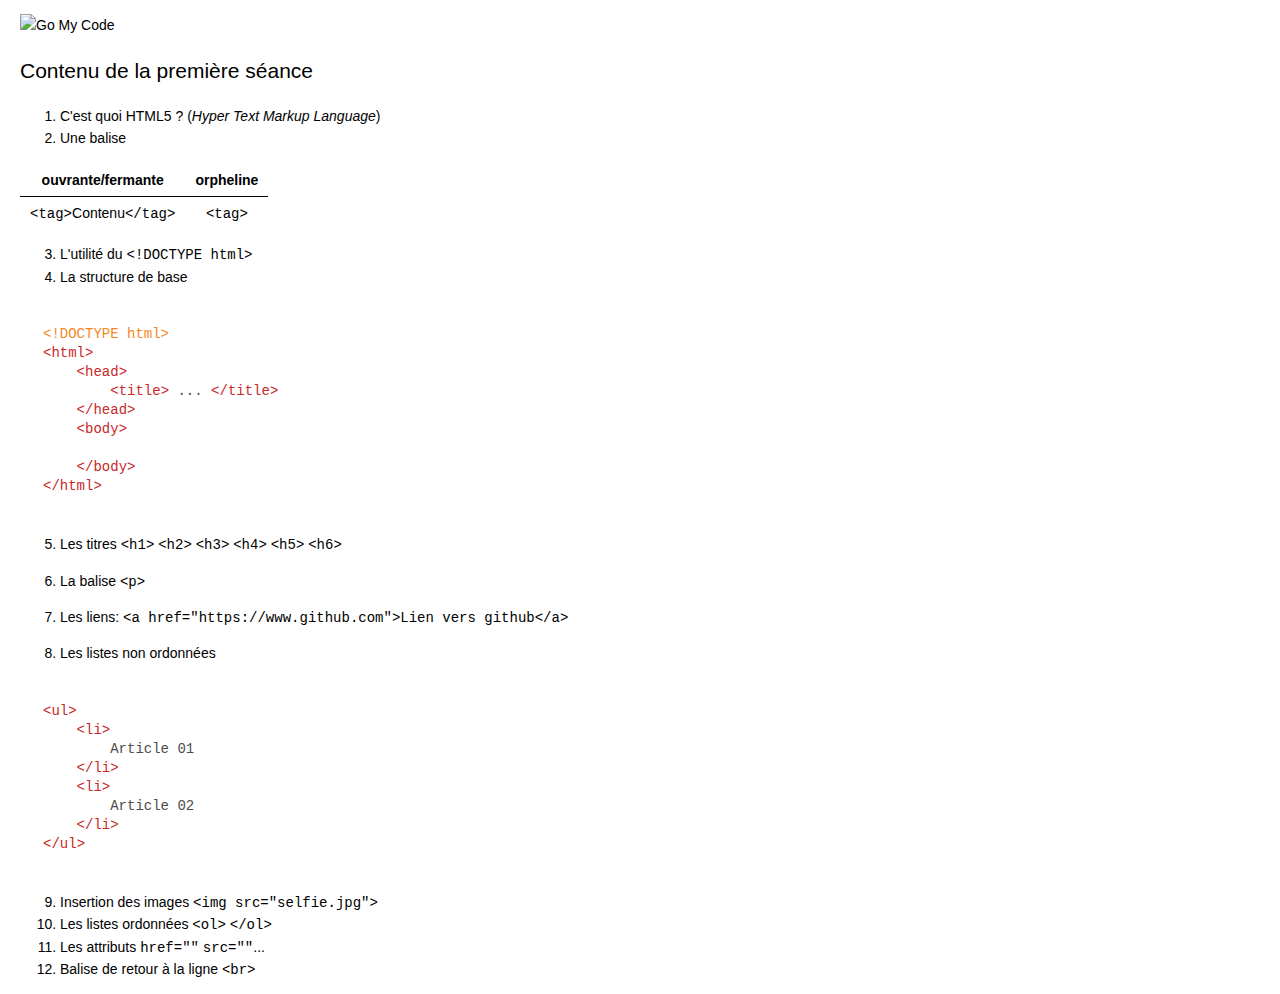
==== index.html @ 6a7132bc "renamed file html to index" ====
<!DOCTYPE html>
    <html>
    <head>
        <meta http-equiv="Content-type" content="text/html;charset=UTF-8">
        <style>
/*--------------------------------------------------------------------------------------------- * Copyright (c) Microsoft Corporation. All rights reserved. * Licensed under the MIT License. See License.txt in the project root for license information. *--------------------------------------------------------------------------------------------*/ body { font-family: "Segoe WPC", "Segoe UI", "SFUIText-Light", "HelveticaNeue-Light", sans-serif, "Droid Sans Fallback"; font-size: 14px; padding: 0 12px; line-height: 22px; word-wrap: break-word; } body.scrollBeyondLastLine { margin-bottom: calc(100vh - 22px); } body.showEditorSelection .code-line { position: relative; } body.showEditorSelection .code-active-line:before, body.showEditorSelection .code-line:hover:before { content: ""; display: block; position: absolute; top: 0; left: -12px; height: 100%; } body.showEditorSelection li.code-active-line:before, body.showEditorSelection li.code-line:hover:before { left: -30px; } .vscode-light.showEditorSelection .code-active-line:before { border-left: 3px solid rgba(0, 0, 0, 0.15); } .vscode-light.showEditorSelection .code-line:hover:before { border-left: 3px solid rgba(0, 0, 0, 0.40); } .vscode-dark.showEditorSelection .code-active-line:before { border-left: 3px solid rgba(255, 255, 255, 0.4); } .vscode-dark.showEditorSelection .code-line:hover:before { border-left: 3px solid rgba(255, 255, 255, 0.60); } .vscode-high-contrast.showEditorSelection .code-active-line:before { border-left: 3px solid rgba(255, 160, 0, 0.7); } .vscode-high-contrast.showEditorSelection .code-line:hover:before { border-left: 3px solid rgba(255, 160, 0, 1); } img { max-width: 100%; max-height: 100%; } a { color: #4080D0; text-decoration: none; } a:focus, input:focus, select:focus, textarea:focus { outline: 1px solid -webkit-focus-ring-color; outline-offset: -1px; } hr { border: 0; height: 2px; border-bottom: 2px solid; } h1 { padding-bottom: 0.3em; line-height: 1.2; border-bottom-width: 1px; border-bottom-style: solid; } h1, h2, h3 { font-weight: normal; } h1 code, h2 code, h3 code, h4 code, h5 code, h6 code { font-size: inherit; line-height: auto; } a:hover { color: #4080D0; text-decoration: underline; } table { border-collapse: collapse; } table > thead > tr > th { text-align: left; border-bottom: 1px solid; } table > thead > tr > th, table > thead > tr > td, table > tbody > tr > th, table > tbody > tr > td { padding: 5px 10px; } table > tbody > tr + tr > td { border-top: 1px solid; } blockquote { margin: 0 7px 0 5px; padding: 0 16px 0 10px; border-left: 5px solid; } code { font-family: Menlo, Monaco, Consolas, "Droid Sans Mono", "Courier New", monospace, "Droid Sans Fallback"; font-size: 14px; line-height: 19px; } body.wordWrap pre { white-space: pre-wrap; } .mac code { font-size: 12px; line-height: 18px; } code > div { padding: 16px; border-radius: 3px; overflow: auto; } /** Theming */ .vscode-light { color: rgb(30, 30, 30); } .vscode-dark { color: #DDD; } .vscode-high-contrast { color: white; } .vscode-light code { color: #A31515; } .vscode-dark code { color: #D7BA7D; } .vscode-light code > div { background-color: rgba(220, 220, 220, 0.4); } .vscode-dark code > div { background-color: rgba(10, 10, 10, 0.4); } .vscode-high-contrast code > div { background-color: rgb(0, 0, 0); } .vscode-high-contrast h1 { border-color: rgb(0, 0, 0); } .vscode-light table > thead > tr > th { border-color: rgba(0, 0, 0, 0.69); } .vscode-dark table > thead > tr > th { border-color: rgba(255, 255, 255, 0.69); } .vscode-light h1, .vscode-light hr, .vscode-light table > tbody > tr + tr > td { border-color: rgba(0, 0, 0, 0.18); } .vscode-dark h1, .vscode-dark hr, .vscode-dark table > tbody > tr + tr > td { border-color: rgba(255, 255, 255, 0.18); } .vscode-light blockquote, .vscode-dark blockquote { background: rgba(127, 127, 127, 0.1); border-color: rgba(0, 122, 204, 0.5); } .vscode-high-contrast blockquote { background: transparent; border-color: #fff; }
</style>
<style>
/* Tomorrow Theme */ /* http://jmblog.github.com/color-themes-for-google-code-highlightjs */ /* Original theme - https://github.com/chriskempson/tomorrow-theme */ /* Tomorrow Comment */ .hljs-comment, .hljs-quote { color: #8e908c; } /* Tomorrow Red */ .hljs-variable, .hljs-template-variable, .hljs-tag, .hljs-name, .hljs-selector-id, .hljs-selector-class, .hljs-regexp, .hljs-deletion { color: #c82829; } /* Tomorrow Orange */ .hljs-number, .hljs-built_in, .hljs-builtin-name, .hljs-literal, .hljs-type, .hljs-params, .hljs-meta, .hljs-link { color: #f5871f; } /* Tomorrow Yellow */ .hljs-attribute { color: #eab700; } /* Tomorrow Green */ .hljs-string, .hljs-symbol, .hljs-bullet, .hljs-addition { color: #718c00; } /* Tomorrow Blue */ .hljs-title, .hljs-section { color: #4271ae; } /* Tomorrow Purple */ .hljs-keyword, .hljs-selector-tag { color: #8959a8; } .hljs { display: block; overflow-x: auto; color: #4d4d4c; padding: 0.5em; } .hljs-emphasis { font-style: italic; } .hljs-strong { font-weight: bold; }
</style>
<style>
ul.contains-task-list { padding-left: 0; } ul ul.contains-task-list { padding-left: 40px; } .task-list-item { list-style-type: none; } .task-list-item-checkbox { vertical-align: middle; }
</style>
        <style>
            body {
                font-family: -apple-system, BlinkMacSystemFont, 'Segoe WPC', 'Segoe UI', 'HelveticaNeue-Light', 'Ubuntu', 'Droid Sans', sans-serif;
                font-size: 14px;
                line-height: 1.6;
            }
        </style>
    </head>
    <body>
        <p><img src="https://gomycode.tn/assets/images/logo.png" 
alt="Go My Code" width="210"></p>
<h2 id="contenu-de-la-premi%C3%A8re-s%C3%A9ance">Contenu de la première séance</h2>
<ol>
<li>C'est quoi HTML5 ? (<em>Hyper Text Markup Language</em>)</li>
<li>Une balise</li>
</ol>
<table>
<thead>
<tr>
<th style="text-align:center">ouvrante/fermante</th>
<th style="text-align:center">orpheline</th>
</tr>
</thead>
<tbody>
<tr>
<td style="text-align:center"><code>&lt;tag&gt;</code>Contenu<code>&lt;/tag&gt;</code></td>
<td style="text-align:center"><code>&lt;tag&gt;</code></td>
</tr>
</tbody>
</table>
<ol start="3">
<li>L'utilité du <code>&lt;!DOCTYPE html&gt;</code></li>
<li>La structure de base</li>
</ol>
<pre class="hljs"><code><div><span class="hljs-meta">&lt;!DOCTYPE html&gt;</span>
<span class="hljs-tag">&lt;<span class="hljs-name">html</span>&gt;</span>
    <span class="hljs-tag">&lt;<span class="hljs-name">head</span>&gt;</span>
        <span class="hljs-tag">&lt;<span class="hljs-name">title</span>&gt;</span> ... <span class="hljs-tag">&lt;/<span class="hljs-name">title</span>&gt;</span>
    <span class="hljs-tag">&lt;/<span class="hljs-name">head</span>&gt;</span>
    <span class="hljs-tag">&lt;<span class="hljs-name">body</span>&gt;</span>
        
    <span class="hljs-tag">&lt;/<span class="hljs-name">body</span>&gt;</span>
<span class="hljs-tag">&lt;/<span class="hljs-name">html</span>&gt;</span>
</div></code></pre>
<ol start="5">
<li>
<p>Les titres
<code>&lt;h1&gt;</code>
<code>&lt;h2&gt;</code>
<code>&lt;h3&gt;</code>
<code>&lt;h4&gt;</code>
<code>&lt;h5&gt;</code>
<code>&lt;h6&gt;</code></p>
</li>
<li>
<p>La balise <code>&lt;p&gt;</code></p>
</li>
<li>
<p>Les liens: <code>&lt;a href=&quot;https://www.github.com&quot;&gt;Lien vers github&lt;/a&gt;</code></p>
</li>
<li>
<p>Les listes non ordonnées</p>
</li>
</ol>
<pre class="hljs"><code><div><span class="hljs-tag">&lt;<span class="hljs-name">ul</span>&gt;</span>
    <span class="hljs-tag">&lt;<span class="hljs-name">li</span>&gt;</span>
        Article 01
    <span class="hljs-tag">&lt;/<span class="hljs-name">li</span>&gt;</span>
    <span class="hljs-tag">&lt;<span class="hljs-name">li</span>&gt;</span>
        Article 02
    <span class="hljs-tag">&lt;/<span class="hljs-name">li</span>&gt;</span>
<span class="hljs-tag">&lt;/<span class="hljs-name">ul</span>&gt;</span>
</div></code></pre>
<ol start="9">
<li>Insertion des images <code>&lt;img src=&quot;selfie.jpg&quot;&gt;</code></li>
<li>Les listes ordonnées <code>&lt;ol&gt;</code> <code>&lt;/ol&gt;</code></li>
<li>Les attributs <code>href=&quot;&quot;</code> <code>src=&quot;&quot;</code>...</li>
<li>Balise de retour à la ligne <code>&lt;br&gt;</code></li>
</ol>

    </body>
    </html>
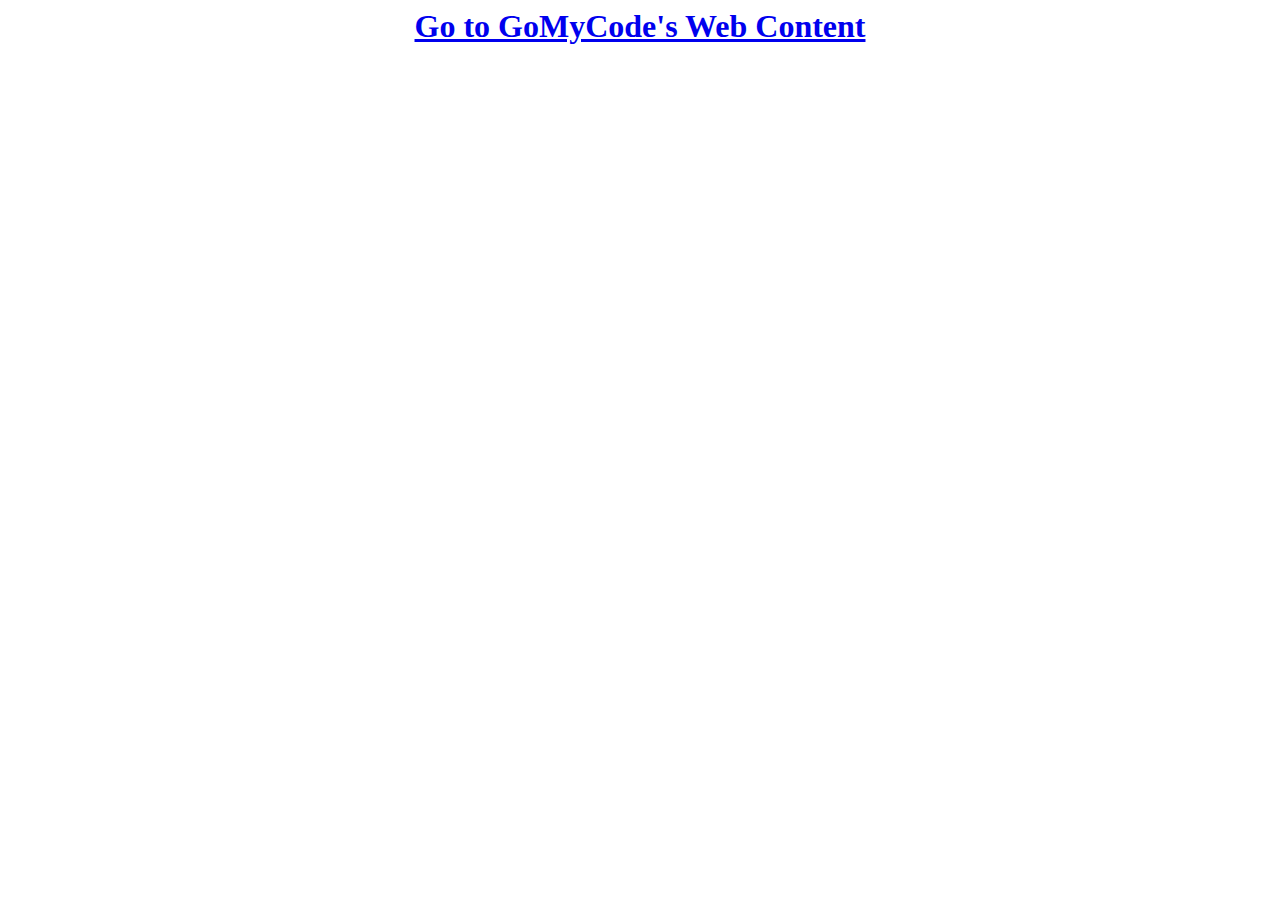
==== commit a682112e: "added text to the a tag" ====
--- a/index.html
+++ b/index.html
@@ -1,95 +1,11 @@
-<!DOCTYPE html>
-    <html>
-    <head>
-        <meta http-equiv="Content-type" content="text/html;charset=UTF-8">
-        <style>
-/*--------------------------------------------------------------------------------------------- * Copyright (c) Microsoft Corporation. All rights reserved. * Licensed under the MIT License. See License.txt in the project root for license information. *--------------------------------------------------------------------------------------------*/ body { font-family: "Segoe WPC", "Segoe UI", "SFUIText-Light", "HelveticaNeue-Light", sans-serif, "Droid Sans Fallback"; font-size: 14px; padding: 0 12px; line-height: 22px; word-wrap: break-word; } body.scrollBeyondLastLine { margin-bottom: calc(100vh - 22px); } body.showEditorSelection .code-line { position: relative; } body.showEditorSelection .code-active-line:before, body.showEditorSelection .code-line:hover:before { content: ""; display: block; position: absolute; top: 0; left: -12px; height: 100%; } body.showEditorSelection li.code-active-line:before, body.showEditorSelection li.code-line:hover:before { left: -30px; } .vscode-light.showEditorSelection .code-active-line:before { border-left: 3px solid rgba(0, 0, 0, 0.15); } .vscode-light.showEditorSelection .code-line:hover:before { border-left: 3px solid rgba(0, 0, 0, 0.40); } .vscode-dark.showEditorSelection .code-active-line:before { border-left: 3px solid rgba(255, 255, 255, 0.4); } .vscode-dark.showEditorSelection .code-line:hover:before { border-left: 3px solid rgba(255, 255, 255, 0.60); } .vscode-high-contrast.showEditorSelection .code-active-line:before { border-left: 3px solid rgba(255, 160, 0, 0.7); } .vscode-high-contrast.showEditorSelection .code-line:hover:before { border-left: 3px solid rgba(255, 160, 0, 1); } img { max-width: 100%; max-height: 100%; } a { color: #4080D0; text-decoration: none; } a:focus, input:focus, select:focus, textarea:focus { outline: 1px solid -webkit-focus-ring-color; outline-offset: -1px; } hr { border: 0; height: 2px; border-bottom: 2px solid; } h1 { padding-bottom: 0.3em; line-height: 1.2; border-bottom-width: 1px; border-bottom-style: solid; } h1, h2, h3 { font-weight: normal; } h1 code, h2 code, h3 code, h4 code, h5 code, h6 code { font-size: inherit; line-height: auto; } a:hover { color: #4080D0; text-decoration: underline; } table { border-collapse: collapse; } table > thead > tr > th { text-align: left; border-bottom: 1px solid; } table > thead > tr > th, table > thead > tr > td, table > tbody > tr > th, table > tbody > tr > td { padding: 5px 10px; } table > tbody > tr + tr > td { border-top: 1px solid; } blockquote { margin: 0 7px 0 5px; padding: 0 16px 0 10px; border-left: 5px solid; } code { font-family: Menlo, Monaco, Consolas, "Droid Sans Mono", "Courier New", monospace, "Droid Sans Fallback"; font-size: 14px; line-height: 19px; } body.wordWrap pre { white-space: pre-wrap; } .mac code { font-size: 12px; line-height: 18px; } code > div { padding: 16px; border-radius: 3px; overflow: auto; } /** Theming */ .vscode-light { color: rgb(30, 30, 30); } .vscode-dark { color: #DDD; } .vscode-high-contrast { color: white; } .vscode-light code { color: #A31515; } .vscode-dark code { color: #D7BA7D; } .vscode-light code > div { background-color: rgba(220, 220, 220, 0.4); } .vscode-dark code > div { background-color: rgba(10, 10, 10, 0.4); } .vscode-high-contrast code > div { background-color: rgb(0, 0, 0); } .vscode-high-contrast h1 { border-color: rgb(0, 0, 0); } .vscode-light table > thead > tr > th { border-color: rgba(0, 0, 0, 0.69); } .vscode-dark table > thead > tr > th { border-color: rgba(255, 255, 255, 0.69); } .vscode-light h1, .vscode-light hr, .vscode-light table > tbody > tr + tr > td { border-color: rgba(0, 0, 0, 0.18); } .vscode-dark h1, .vscode-dark hr, .vscode-dark table > tbody > tr + tr > td { border-color: rgba(255, 255, 255, 0.18); } .vscode-light blockquote, .vscode-dark blockquote { background: rgba(127, 127, 127, 0.1); border-color: rgba(0, 122, 204, 0.5); } .vscode-high-contrast blockquote { background: transparent; border-color: #fff; }
-</style>
-<style>
-/* Tomorrow Theme */ /* http://jmblog.github.com/color-themes-for-google-code-highlightjs */ /* Original theme - https://github.com/chriskempson/tomorrow-theme */ /* Tomorrow Comment */ .hljs-comment, .hljs-quote { color: #8e908c; } /* Tomorrow Red */ .hljs-variable, .hljs-template-variable, .hljs-tag, .hljs-name, .hljs-selector-id, .hljs-selector-class, .hljs-regexp, .hljs-deletion { color: #c82829; } /* Tomorrow Orange */ .hljs-number, .hljs-built_in, .hljs-builtin-name, .hljs-literal, .hljs-type, .hljs-params, .hljs-meta, .hljs-link { color: #f5871f; } /* Tomorrow Yellow */ .hljs-attribute { color: #eab700; } /* Tomorrow Green */ .hljs-string, .hljs-symbol, .hljs-bullet, .hljs-addition { color: #718c00; } /* Tomorrow Blue */ .hljs-title, .hljs-section { color: #4271ae; } /* Tomorrow Purple */ .hljs-keyword, .hljs-selector-tag { color: #8959a8; } .hljs { display: block; overflow-x: auto; color: #4d4d4c; padding: 0.5em; } .hljs-emphasis { font-style: italic; } .hljs-strong { font-weight: bold; }
-</style>
-<style>
-ul.contains-task-list { padding-left: 0; } ul ul.contains-task-list { padding-left: 40px; } .task-list-item { list-style-type: none; } .task-list-item-checkbox { vertical-align: middle; }
-</style>
-        <style>
-            body {
-                font-family: -apple-system, BlinkMacSystemFont, 'Segoe WPC', 'Segoe UI', 'HelveticaNeue-Light', 'Ubuntu', 'Droid Sans', sans-serif;
-                font-size: 14px;
-                line-height: 1.6;
-            }
-        </style>
-    </head>
-    <body>
-        <p><img src="https://gomycode.tn/assets/images/logo.png" 
-alt="Go My Code" width="210"></p>
-<h2 id="contenu-de-la-premi%C3%A8re-s%C3%A9ance">Contenu de la première séance</h2>
-<ol>
-<li>C'est quoi HTML5 ? (<em>Hyper Text Markup Language</em>)</li>
-<li>Une balise</li>
-</ol>
-<table>
-<thead>
-<tr>
-<th style="text-align:center">ouvrante/fermante</th>
-<th style="text-align:center">orpheline</th>
-</tr>
-</thead>
-<tbody>
-<tr>
-<td style="text-align:center"><code>&lt;tag&gt;</code>Contenu<code>&lt;/tag&gt;</code></td>
-<td style="text-align:center"><code>&lt;tag&gt;</code></td>
-</tr>
-</tbody>
-</table>
-<ol start="3">
-<li>L'utilité du <code>&lt;!DOCTYPE html&gt;</code></li>
-<li>La structure de base</li>
-</ol>
-<pre class="hljs"><code><div><span class="hljs-meta">&lt;!DOCTYPE html&gt;</span>
-<span class="hljs-tag">&lt;<span class="hljs-name">html</span>&gt;</span>
-    <span class="hljs-tag">&lt;<span class="hljs-name">head</span>&gt;</span>
-        <span class="hljs-tag">&lt;<span class="hljs-name">title</span>&gt;</span> ... <span class="hljs-tag">&lt;/<span class="hljs-name">title</span>&gt;</span>
-    <span class="hljs-tag">&lt;/<span class="hljs-name">head</span>&gt;</span>
-    <span class="hljs-tag">&lt;<span class="hljs-name">body</span>&gt;</span>
-        
-    <span class="hljs-tag">&lt;/<span class="hljs-name">body</span>&gt;</span>
-<span class="hljs-tag">&lt;/<span class="hljs-name">html</span>&gt;</span>
-</div></code></pre>
-<ol start="5">
-<li>
-<p>Les titres
-<code>&lt;h1&gt;</code>
-<code>&lt;h2&gt;</code>
-<code>&lt;h3&gt;</code>
-<code>&lt;h4&gt;</code>
-<code>&lt;h5&gt;</code>
-<code>&lt;h6&gt;</code></p>
-</li>
-<li>
-<p>La balise <code>&lt;p&gt;</code></p>
-</li>
-<li>
-<p>Les liens: <code>&lt;a href=&quot;https://www.github.com&quot;&gt;Lien vers github&lt;/a&gt;</code></p>
-</li>
-<li>
-<p>Les listes non ordonnées</p>
-</li>
-</ol>
-<pre class="hljs"><code><div><span class="hljs-tag">&lt;<span class="hljs-name">ul</span>&gt;</span>
-    <span class="hljs-tag">&lt;<span class="hljs-name">li</span>&gt;</span>
-        Article 01
-    <span class="hljs-tag">&lt;/<span class="hljs-name">li</span>&gt;</span>
-    <span class="hljs-tag">&lt;<span class="hljs-name">li</span>&gt;</span>
-        Article 02
-    <span class="hljs-tag">&lt;/<span class="hljs-name">li</span>&gt;</span>
-<span class="hljs-tag">&lt;/<span class="hljs-name">ul</span>&gt;</span>
-</div></code></pre>
-<ol start="9">
-<li>Insertion des images <code>&lt;img src=&quot;selfie.jpg&quot;&gt;</code></li>
-<li>Les listes ordonnées <code>&lt;ol&gt;</code> <code>&lt;/ol&gt;</code></li>
-<li>Les attributs <code>href=&quot;&quot;</code> <code>src=&quot;&quot;</code>...</li>
-<li>Balise de retour à la ligne <code>&lt;br&gt;</code></li>
-</ol>
-
-    </body>
-    </html>
+<html lang="en">
+<head>
+    <meta charset="UTF-8">
+    <meta name="viewport" content="width=device-width, initial-scale=1.0">
+    <meta http-equiv="X-UA-Compatible" content="ie=edge">
+    <title>No content here</title>
+</head>
+<body>
+    <center><h1><a href="gomycode/web">Go to GoMyCode's Web Content</a></h1></center>
+</body>
+</html>